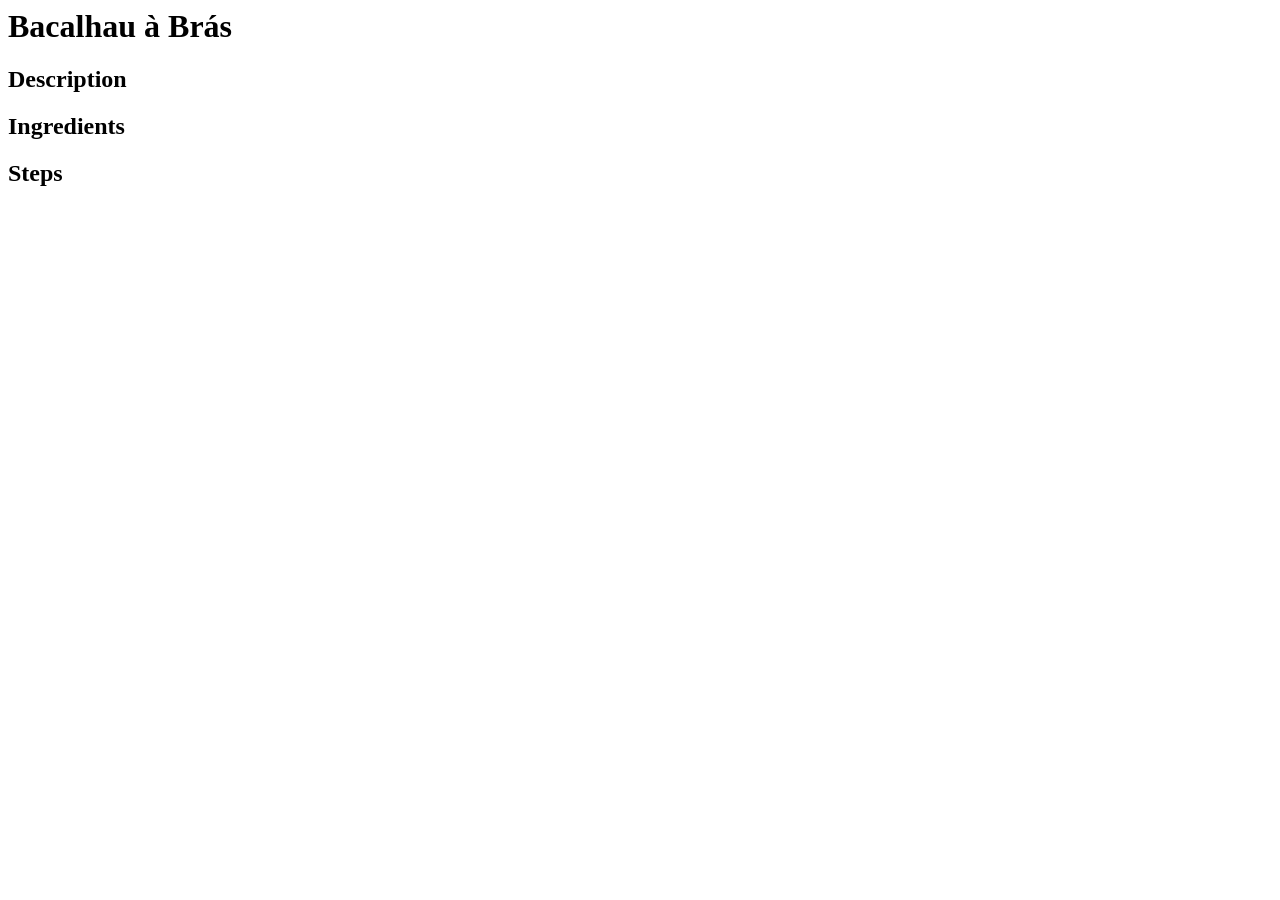
==== recipes/bacalhau.html @ f9c760c1 "initial commit" ====
<main>
    <title>Bacalhau à Brás</title>
    
    <body>
        <h1>Bacalhau à Brás</h1>

            <h2>Description</h2> <!-- Description of the dish-->

            <h2>Ingredients</h2>

            <h2>Steps</h2>

    </body>
</main>
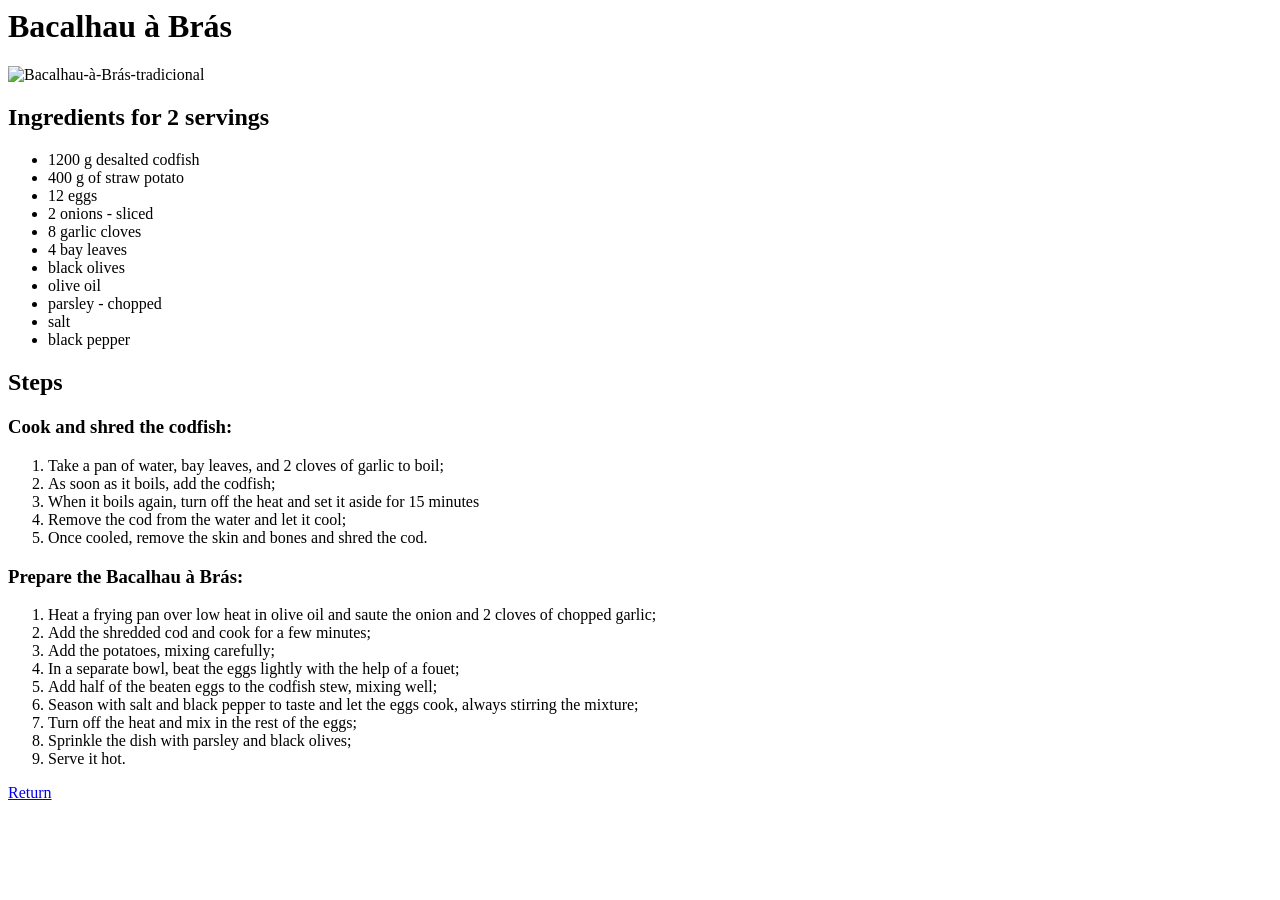
==== commit 3a6de94e: "add two recipes" ====
--- a/recipes/bacalhau.html
+++ b/recipes/bacalhau.html
@@ -3,12 +3,49 @@
     
     <body>
         <h1>Bacalhau à Brás</h1>
+                <img src="C:\Users\catar\Documents\GitHub\odin-recipes\img\Bacalhau-à-Brás-tradicional.jpg" alt="Bacalhau-à-Brás-tradicional">
 
-            <h2>Description</h2> <!-- Description of the dish-->
+                <!--- Source of the recipe https://foodandroad.com/bacalhau-a-bras-cod-dish-portugal/--->
 
-            <h2>Ingredients</h2>
+            <h2>Ingredients for 2 servings</h2>
+                <ul>
+                    <li>1200 g desalted codfish</li>
+                    <li>400 g of straw potato</li>
+                    <li>12 eggs</li>
+                    <li>2 onions - sliced</li>
+                    <li>8 garlic cloves</li>
+                    <li>4 bay leaves</li>
+                    <li>black olives</li>
+                    <li>olive oil</li>
+                    <li>parsley - chopped</li>
+                    <li>salt</li>
+                    <li>black pepper</li>
+                </ul>
 
             <h2>Steps</h2>
+                <h3>Cook and shred the codfish:</h3>
+                    <ol>
+                        <li>Take a pan of water, bay leaves, and 2 cloves of garlic to boil;</li>
+                        <li>As soon as it boils, add the codfish;</li>
+                        <li>When it boils again, turn off the heat and set it aside for 15 minutes</li>
+                        <li>Remove the cod from the water and let it cool;</li>
+                        <li>Once cooled, remove the skin and bones and shred the cod.</li>
+                    </ol>    
+                <h3>Prepare the Bacalhau à Brás:</h3>
+                    <ol>
+                        <li>Heat a frying pan over low heat in olive oil and saute the onion and 2 cloves of chopped garlic;</li>
+                        <li>Add the shredded cod and cook for a few minutes;</li>
+                        <li>Add the potatoes, mixing carefully;</li>
+                        <li>In a separate bowl, beat the eggs lightly with the help of a fouet;</li>
+                        <li>Add half of the beaten eggs to the codfish stew, mixing well;</li>
+                        <li>Season with salt and black pepper to taste and let the eggs cook, always stirring the mixture;</li>
+                        <li>Turn off the heat and mix in the rest of the eggs;</li>
+                        <li>Sprinkle the dish with parsley and black olives;</li>
+                        <li>Serve it hot.</li>
 
+                    </ol>
+        <a href="../index.html" class="link">Return</a>
+
+                
     </body>
 </main>
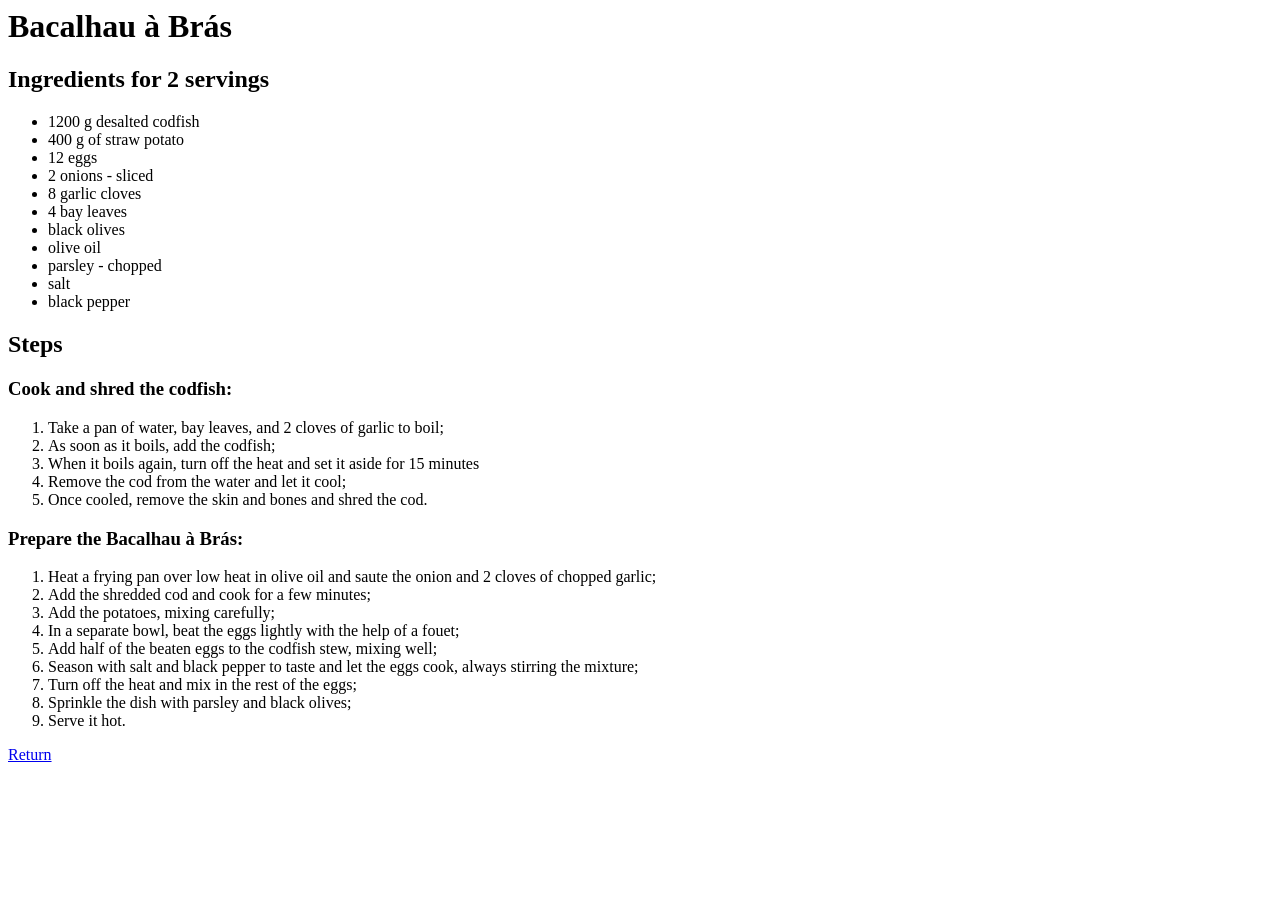
==== commit 2a61b243: "deleted img" ====
--- a/recipes/bacalhau.html
+++ b/recipes/bacalhau.html
@@ -3,9 +3,7 @@
     
     <body>
         <h1>Bacalhau à Brás</h1>
-                <img src="C:\Users\catar\Documents\GitHub\odin-recipes\img\Bacalhau-à-Brás-tradicional.jpg" alt="Bacalhau-à-Brás-tradicional">
-
-                <!--- Source of the recipe https://foodandroad.com/bacalhau-a-bras-cod-dish-portugal/--->
+                 <!--- Source of the recipe https://foodandroad.com/bacalhau-a-bras-cod-dish-portugal/--->
 
             <h2>Ingredients for 2 servings</h2>
                 <ul>
